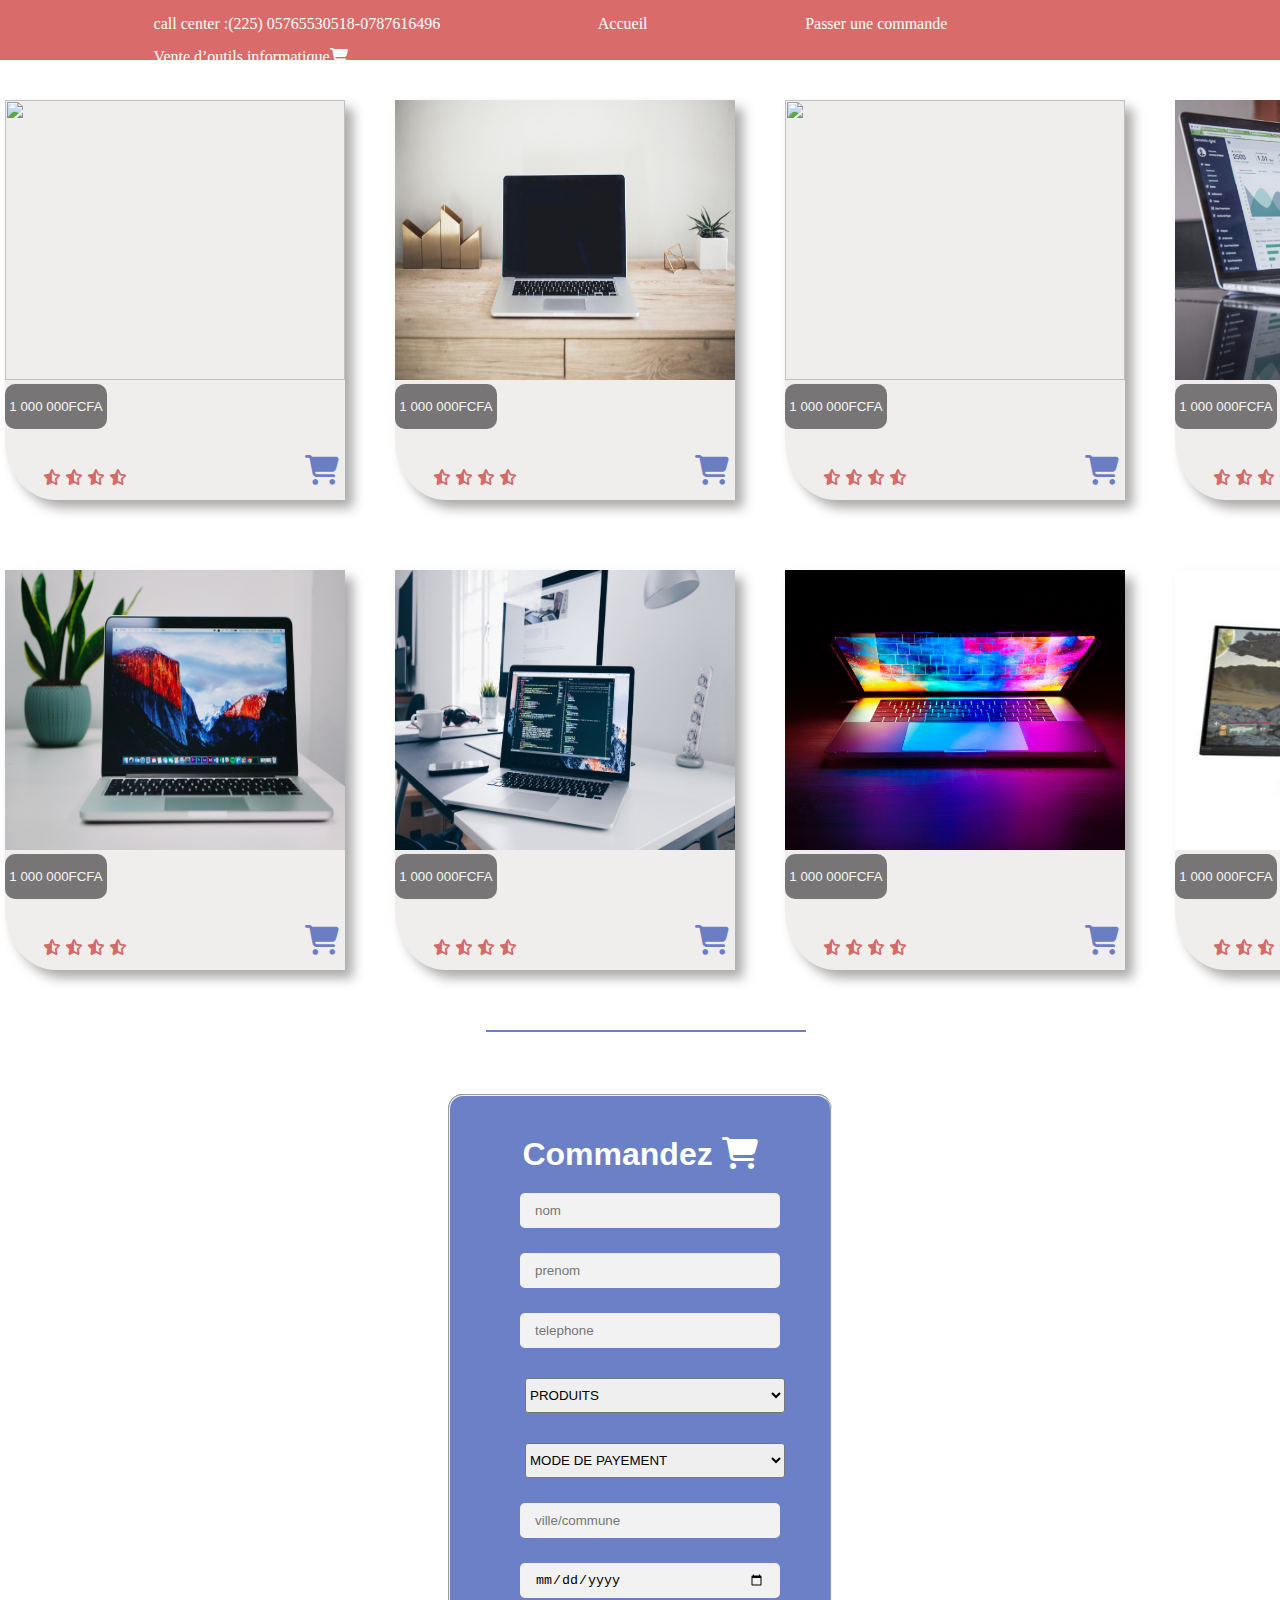
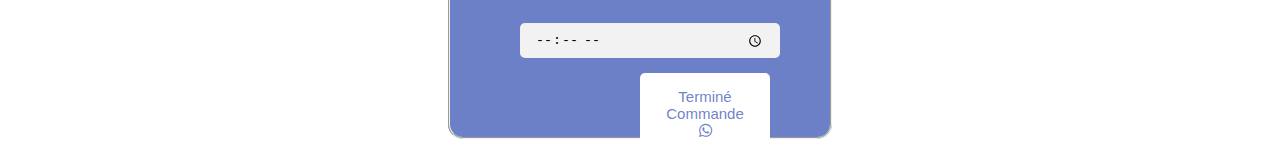
==== commande.html @ d9414e9f "aujourdhui" ====
<!DOCTYPE html>
<html lang="en">
<head>
    <meta charset="UTF-8">
    <meta http-equiv="X-UA-Compatible" content="IE=edge">
    <meta name="viewport" content="width=device-width, initial-scale=1.0">
    <link rel="shortcut icon" href="images/téléchargement.jpeg" type="image/x-icon">
    <title>Page3</title>
    <link rel="stylesheet" href="https://cdnjs.cloudflare.com/ajax/libs/font-awesome/6.2.1/css/all.min.css">
    <link rel="stylesheet" href="commande.css">
</head>
<body>
    <header>
        <div class="haut">
            <a href="">call center :(225) 05765530518-0787616496</a>
            <a href="index.html">Accueil</a>
            <a href="">Passer une commande</a>
            <a href="">Vente d’outils informatique<i class="fa-solid fa-cart-shopping"></i></a>
        </div>
    </header>
    <div id="mesProduits">
        <div class="grid-item">
            <img src="images/dell-Gi3iUJ1FwxI-unsplash.jpg" alt="">
            <button>1 000 000FCFA</button>
            <b><i class="fa-solid fa-star-half-stroke"></i></b>
            <b><i class="fa-solid fa-star-half-stroke"></i></b>
            <b><i class="fa-solid fa-star-half-stroke"></i></b>
             <b><i class="fa-solid fa-star-half-stroke"></i></b>
            <div class="pannier"><i class="fa-solid fa-cart-shopping"></i></div>
            
            
        </div>
        <div class="grid-item">
            <img src="images/pc5.jpg" alt="">
            <button>1 000 000FCFA</button>
            <b><i class="fa-solid fa-star-half-stroke"></i></b>
            <b><i class="fa-solid fa-star-half-stroke"></i></b>
            <b><i class="fa-solid fa-star-half-stroke"></i></b>
             <b><i class="fa-solid fa-star-half-stroke"></i></b>
            <div class="pannier"><i class="fa-solid fa-cart-shopping"></i></div>
        
            
        </div>
        <div class="grid-item">
            <img src="IMAGES/YEPIA-SNTIC-LENOVO-PC-Ordinateur-Portable-100-15IBD-15-6-inch-Intel-Core-i3-RAM-4Go-Disque-Dur-500Go-Noir-2-300x300.webp" alt="">
            <button>1 000 000FCFA</button>
            <b><i class="fa-solid fa-star-half-stroke"></i></b>
            <b><i class="fa-solid fa-star-half-stroke"></i></b>
            <b><i class="fa-solid fa-star-half-stroke"></i></b>
             <b><i class="fa-solid fa-star-half-stroke"></i></b>
            <div class="pannier"><i class="fa-solid fa-cart-shopping"></i></div>
            
           
        </div>
        <div class="grid-item">
            <img src="images/pc2.jpg" alt="">
            <button>1 000 000FCFA</button>
            <b><i class="fa-solid fa-star-half-stroke"></i></b>
            <b><i class="fa-solid fa-star-half-stroke"></i></b>
            <b><i class="fa-solid fa-star-half-stroke"></i></b>
            <b><i class="fa-solid fa-star-half-stroke"></i></b>
            <div class="pannier"><i class="fa-solid fa-cart-shopping"></i></div>
           
            
        </div>
        <div class="grid-item">
            <img src="images/james-mckinven-tpuAo8gVs58-unsplash.jpg" alt="">
            <button>1 000 000FCFA</button>
            <b><i class="fa-solid fa-star-half-stroke"></i></b>
            <b><i class="fa-solid fa-star-half-stroke"></i></b>
            <b><i class="fa-solid fa-star-half-stroke"></i></b>
             <b><i class="fa-solid fa-star-half-stroke"></i></b>
            <div class="pannier"><i class="fa-solid fa-cart-shopping"></i></div>
    
        </div>
        <div class="grid-item">
            <img src="images/christopher-gower-m_HRfLhgABo-unsplash 2.jpg" alt="">
            <button>1 000 000FCFA</button>
            <b><i class="fa-solid fa-star-half-stroke"></i></b>
            <b><i class="fa-solid fa-star-half-stroke"></i></b>
            <b><i class="fa-solid fa-star-half-stroke"></i></b>
             <b><i class="fa-solid fa-star-half-stroke"></i></b>
            <div class="pannier"><i class="fa-solid fa-cart-shopping"></i></div>
            
            
        </div>
        <div class="grid-item">
            <img src="images/joshua-woroniecki-lzh3hPtJz9c-unsplash.jpg" alt="">
            <button>1 000 000FCFA</button>
            <b><i class="fa-solid fa-star-half-stroke"></i></b>
            <b><i class="fa-solid fa-star-half-stroke"></i></b>
            <b><i class="fa-solid fa-star-half-stroke"></i></b>
            <b><i class="fa-solid fa-star-half-stroke"></i></b>
            <div class="pannier"><i class="fa-solid fa-cart-shopping"></i></div>
           
        </div>
        <div class="grid-item">
            
            <img src="images/YEPIA-SNTIC-HP-X24c-Gaming-Ecran-5994cm-236inch-2-300x300.jpg" alt="">
            <button>1 000 000FCFA</button>
            <b><i class="fa-solid fa-star-half-stroke"></i></b>
            <b><i class="fa-solid fa-star-half-stroke"></i></b>
            <b><i class="fa-solid fa-star-half-stroke"></i></b>
            <b><i class="fa-solid fa-star-half-stroke"></i></b>
            <div class="pannier"><i class="fa-solid fa-cart-shopping"></i></div>
           
            
        </div>
    </div>
    <div class="rait"></div> <br> <br> <br>
    <div id="commande">
       <fieldset>
         <h1>Commandez <i class="fa-solid fa-cart-shopping"></i></h1>
         <input type="text" placeholder="nom"> <br>
         <input type="text" placeholder="prenom"><br>
         <input type="number" placeholder="telephone"><br>
            <select name="" id="">
                <option value="">PRODUITS</option>
                <option value="">Ordinateur</option>
                <option value="">Imprimantes</option>
                <option value="">Canon</option>
                <option value="">Cartouche</option>
                <option value="">Photocopieuse</option>
                <option value="">Casque</option>
            </select><br>
            <select name="" id=""><br>
                <option value="">MODE DE PAYEMENT</option>
                <option value="">Orange Money</option>
                <option value="">MTN Money</option>
                <option value="">Wave</option>
            </select><br>
            <input type="text"placeholder="ville/commune"><br>
            <input type="date" placeholder="jj/mm/aa"><br>
            <input type="time" placeholder="--:--"><br>
            <a href="https://wa.me/0575530518"><button>Terminé Commande <i class="fa-brands fa-whatsapp"></i></button></a>
       </fieldset>
    </div>
    <div>
        
    </div>
</body>
</html>
---- commande.css ----
*{
    margin: 0;
    padding: 0;
    box-sizing: border-box;
}

header .haut{
    background-color: rgba(201, 47, 47, 0.71);
    height: 60px;
}

header .haut a{
    text-decoration: none;
    display: inline-block;
    margin-left: 12%;
    margin-top: 15px;
    color: #ffffff;
}

header .haut button{
    width: 120px;
    height: 40px;
    margin-left: 10%;
    color: white;
    border: none;
    background-color: rgb(60, 60, 192);
    border-radius: 10px;
}

#mesProduits{
    max-width: 1500px;
    width: 150%;
    height: auto;
    margin: 40px auto;
    display: grid;
    grid-template-columns: repeat(auto-fill,320px);
    justify-content: center;
    grid-gap: 70px;
    outline: none;
    background-size: 100% 100%;
   
}

h2{
    text-align: center;
    font-size: 40px;
    font-family: Arial, Helvetica, sans-serif;
    margin: 40px 0;
    color:rgba(25, 163, 193, 1) ;
}

.grid-item{
    width: 340px;
    height: 400px;
    background-color: rgb(240, 237, 237);
    box-shadow: 8px 8px 12px #aaa;
    border-bottom-left-radius : 15%;
   
    
   
}

.grid-item img{
    width: 100%;
    height: 280px;

}

#mesProduits h3{
    text-align: center;
    font-family: sans-serif;
    font-size: 25px;
    color:rgba(201, 47, 47, 0.71);
}

form .social p i:hover{
    transform: translateY(-10px);
}

.grid-item b{
   color: rgba(201, 47, 47, 0.71);
   padding-top: 50px;
   position: relative;
   top: 18%;
   right: 20%;
}

.grid-item .pannier{
    font-size: 30px;
    margin-left: 300px;
    margin-top: 25px;
    color: rgba(39, 68, 173, 0.68);
}

.rait{
    border: 1px solid rgba(39, 68, 173, 0.68);
    margin-top: 20px;
    position: relative;
    top: 10%;
    width: 25%;
    float: left;
    margin-left: 38%;
    
}

.grid-item button{
    position: relative;
    width: 30%;
    height: 45px;
    border-radius: 10px;
    border: none;
    background-color: black;
    color: #ffffff;
    opacity: 0.5;
}


fieldset{
    margin-top: 30px;
    background-color:rgba(39, 68, 173, 0.68);
    padding: 40px 60px;
    border-radius: 15px;
    width: 30%;
    height: 645px;
    float: left;
    margin-left: 35%;
}

fieldset h1{
    text-align: center;
    font-family: sans-serif;
    color: #ffffff;
    margin-bottom: 10px;
}

input{
  width: 100%;
  height: 35px;
  margin: 10px;
}

select{
    width: 100%;
    height: 35px;
    margin: 15px;
    border-radius: 3px;
}

input,select[type="number"],input[type="text"],input[type="date"],input[type="time"]{
    padding: 15px;
    border-radius: 5px;
    border: none;
    background-color: #f2f2f2;
    margin-bottom: 15px;
    outline: none;
}

fieldset button{
    padding: 15px 25px;
    border: none;
    border-radius: 5px;
    font-size: 15px;
    color:rgba(39, 68, 173, 0.68) ;
    background-color: #ffffff;
    margin-left: 130px;
    outline: none;
    cursor: pointer;
}
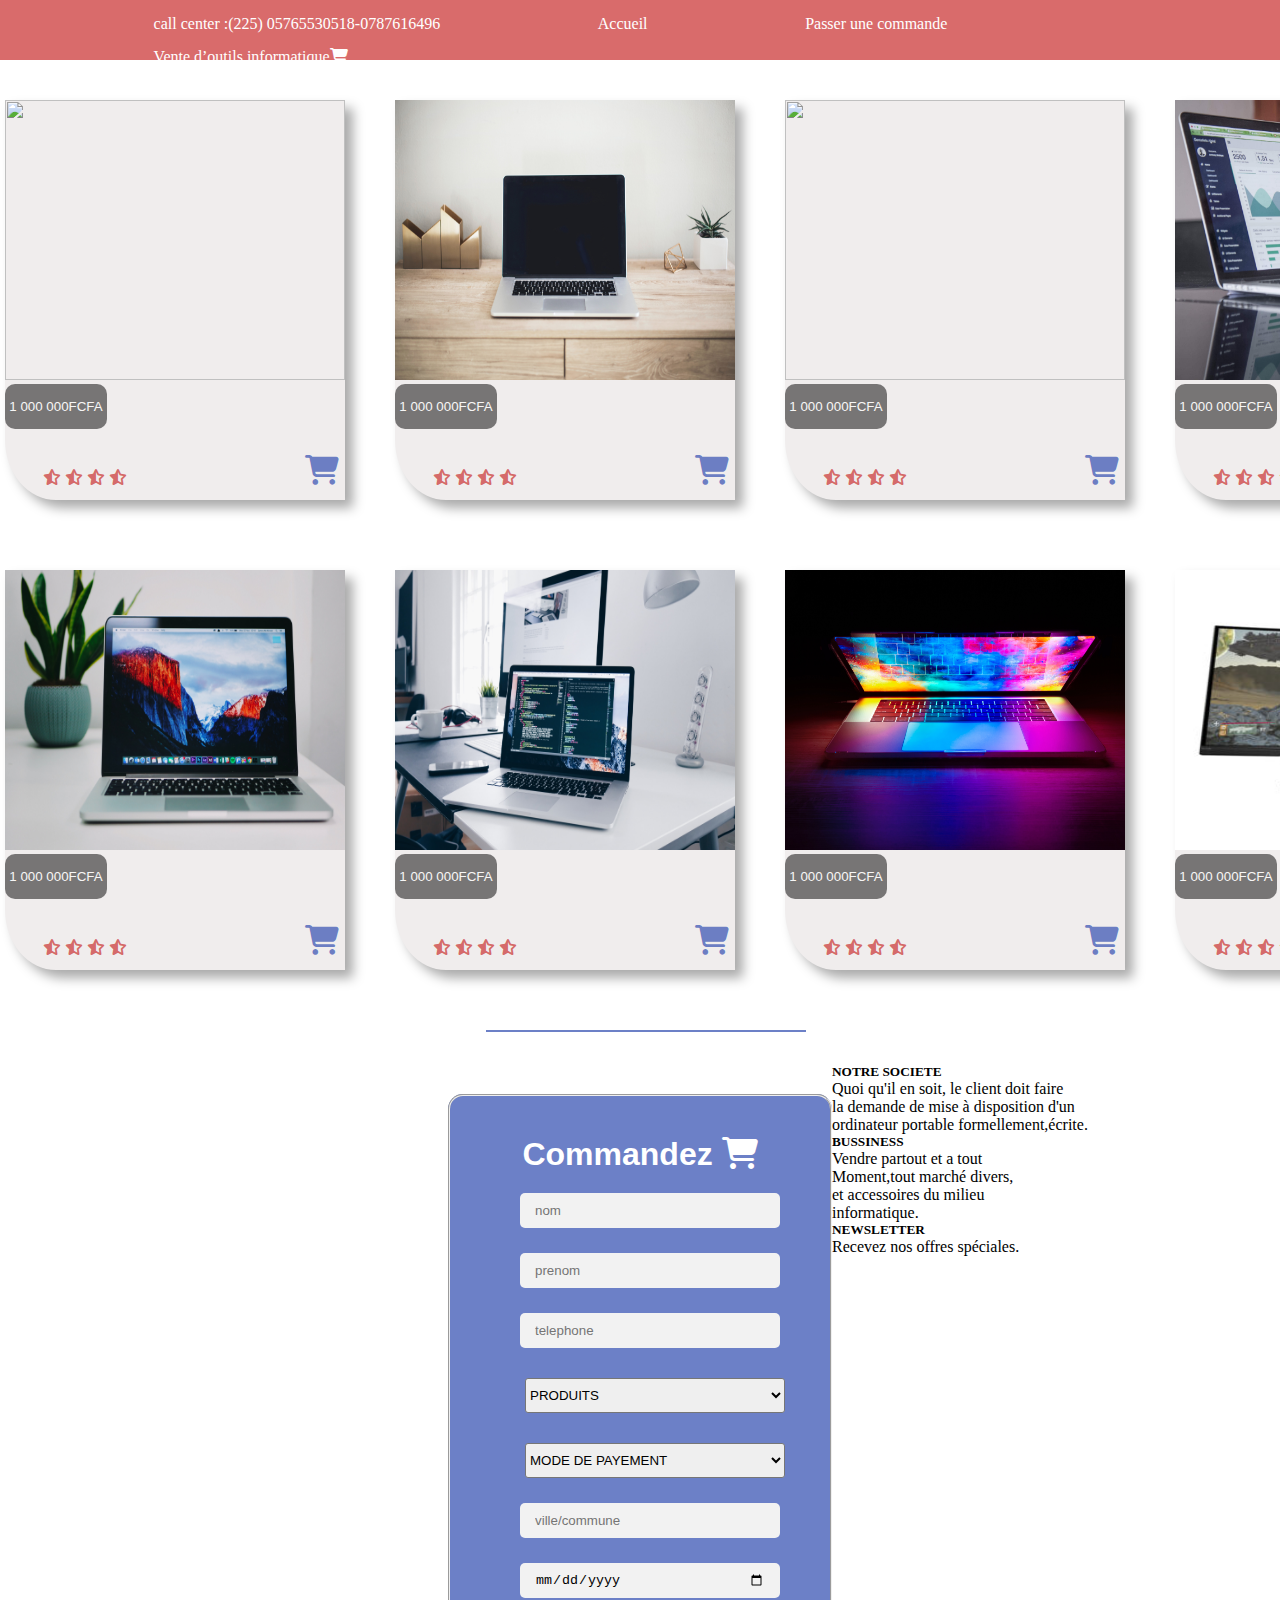
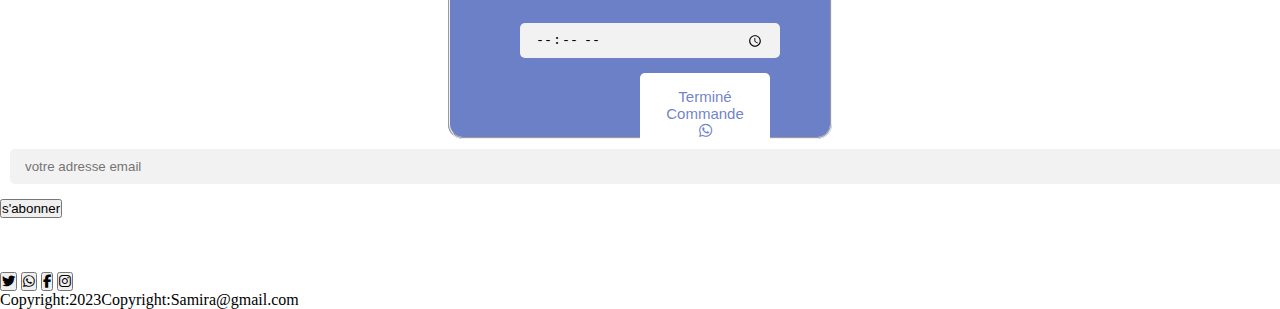
==== commit ca0e6353: "commit" ====
--- a/commande.html
+++ b/commande.html
@@ -14,7 +14,7 @@
         <div class="haut">
             <a href="">call center :(225) 05765530518-0787616496</a>
             <a href="index.html">Accueil</a>
-            <a href="">Passer une commande</a>
+            <a href="commande.html">Passer une commande</a>
             <a href="">Vente d’outils informatique<i class="fa-solid fa-cart-shopping"></i></a>
         </div>
     </header>
@@ -25,33 +25,30 @@
             <b><i class="fa-solid fa-star-half-stroke"></i></b>
             <b><i class="fa-solid fa-star-half-stroke"></i></b>
             <b><i class="fa-solid fa-star-half-stroke"></i></b>
-             <b><i class="fa-solid fa-star-half-stroke"></i></b>
+            <b><i class="fa-solid fa-star-half-stroke"></i></b>
             <div class="pannier"><i class="fa-solid fa-cart-shopping"></i></div>
-            
-            
         </div>
+
         <div class="grid-item">
             <img src="images/pc5.jpg" alt="">
             <button>1 000 000FCFA</button>
             <b><i class="fa-solid fa-star-half-stroke"></i></b>
             <b><i class="fa-solid fa-star-half-stroke"></i></b>
             <b><i class="fa-solid fa-star-half-stroke"></i></b>
-             <b><i class="fa-solid fa-star-half-stroke"></i></b>
+            <b><i class="fa-solid fa-star-half-stroke"></i></b>
             <div class="pannier"><i class="fa-solid fa-cart-shopping"></i></div>
-        
-            
         </div>
+
         <div class="grid-item">
             <img src="IMAGES/YEPIA-SNTIC-LENOVO-PC-Ordinateur-Portable-100-15IBD-15-6-inch-Intel-Core-i3-RAM-4Go-Disque-Dur-500Go-Noir-2-300x300.webp" alt="">
             <button>1 000 000FCFA</button>
             <b><i class="fa-solid fa-star-half-stroke"></i></b>
             <b><i class="fa-solid fa-star-half-stroke"></i></b>
             <b><i class="fa-solid fa-star-half-stroke"></i></b>
-             <b><i class="fa-solid fa-star-half-stroke"></i></b>
+            <b><i class="fa-solid fa-star-half-stroke"></i></b>
             <div class="pannier"><i class="fa-solid fa-cart-shopping"></i></div>
-            
-           
         </div>
+
         <div class="grid-item">
             <img src="images/pc2.jpg" alt="">
             <button>1 000 000FCFA</button>
@@ -60,30 +57,28 @@
             <b><i class="fa-solid fa-star-half-stroke"></i></b>
             <b><i class="fa-solid fa-star-half-stroke"></i></b>
             <div class="pannier"><i class="fa-solid fa-cart-shopping"></i></div>
-           
-            
         </div>
+
         <div class="grid-item">
             <img src="images/james-mckinven-tpuAo8gVs58-unsplash.jpg" alt="">
             <button>1 000 000FCFA</button>
             <b><i class="fa-solid fa-star-half-stroke"></i></b>
             <b><i class="fa-solid fa-star-half-stroke"></i></b>
             <b><i class="fa-solid fa-star-half-stroke"></i></b>
-             <b><i class="fa-solid fa-star-half-stroke"></i></b>
+            <b><i class="fa-solid fa-star-half-stroke"></i></b>
             <div class="pannier"><i class="fa-solid fa-cart-shopping"></i></div>
-    
         </div>
+
         <div class="grid-item">
             <img src="images/christopher-gower-m_HRfLhgABo-unsplash 2.jpg" alt="">
             <button>1 000 000FCFA</button>
             <b><i class="fa-solid fa-star-half-stroke"></i></b>
             <b><i class="fa-solid fa-star-half-stroke"></i></b>
             <b><i class="fa-solid fa-star-half-stroke"></i></b>
-             <b><i class="fa-solid fa-star-half-stroke"></i></b>
+            <b><i class="fa-solid fa-star-half-stroke"></i></b>
             <div class="pannier"><i class="fa-solid fa-cart-shopping"></i></div>
-            
-            
         </div>
+
         <div class="grid-item">
             <img src="images/joshua-woroniecki-lzh3hPtJz9c-unsplash.jpg" alt="">
             <button>1 000 000FCFA</button>
@@ -92,10 +87,9 @@
             <b><i class="fa-solid fa-star-half-stroke"></i></b>
             <b><i class="fa-solid fa-star-half-stroke"></i></b>
             <div class="pannier"><i class="fa-solid fa-cart-shopping"></i></div>
-           
         </div>
+
         <div class="grid-item">
-            
             <img src="images/YEPIA-SNTIC-HP-X24c-Gaming-Ecran-5994cm-236inch-2-300x300.jpg" alt="">
             <button>1 000 000FCFA</button>
             <b><i class="fa-solid fa-star-half-stroke"></i></b>
@@ -103,8 +97,6 @@
             <b><i class="fa-solid fa-star-half-stroke"></i></b>
             <b><i class="fa-solid fa-star-half-stroke"></i></b>
             <div class="pannier"><i class="fa-solid fa-cart-shopping"></i></div>
-           
-            
         </div>
     </div>
     <div class="rait"></div> <br> <br> <br>
@@ -132,11 +124,44 @@
             <input type="text"placeholder="ville/commune"><br>
             <input type="date" placeholder="jj/mm/aa"><br>
             <input type="time" placeholder="--:--"><br>
-            <a href="https://wa.me/0575530518"><button>Terminé Commande <i class="fa-brands fa-whatsapp"></i></button></a>
+            <a href="https://wa.me/0575530518"><button type="submit" class="reset">Terminé Commande <i class="fa-brands fa-whatsapp"></i></button></a>
        </fieldset>
     </div>
-    <div>
-        
-    </div>
+    <footer class="fin">
+        <div class="Texte">
+                <div id="societe">
+                   <h5>NOTRE SOCIETE</h5>
+                   <p>
+                     Quoi qu'il en soit, le client doit faire <br>
+                     la demande de mise à disposition d'un <br>
+                     ordinateur portable formellement,écrite.
+                   </p>
+                </div>
+               <div>
+                    <h5>BUSSINESS</h5>
+                    <p>Vendre partout et a tout <br>
+                        Moment,tout marché divers,<br> et accessoires du milieu <br>
+                        informatique.
+                    </p>
+               </div>
+               <div id="recherche">
+                    <h5>NEWSLETTER</h5>
+                    <p>Recevez nos offres spéciales.</p>
+                    <input type="text" placeholder="votre adresse email"><button>s'abonner</button>
+               </div>
+            </div>
+           <div class="rait1"></div><br><br><br>
+           <div id="logique">
+               <div class="icon">
+                    <button><i class="fa-brands fa-twitter"></i></button>
+                    <button><i class="fa-brands fa-whatsapp"></i></button>
+                    <button ><i class="fa-brands fa-facebook-f"></i></button>
+                    <button><i class="fa-brands fa-instagram"></i></button>
+               </div>
+             <p>Copyright:2023Copyright:Samira@gmail.com</p>
+            </div>
+        </div>
+    </footer>
+    <script src="Pannier.js"></script>
 </body>
 </html>